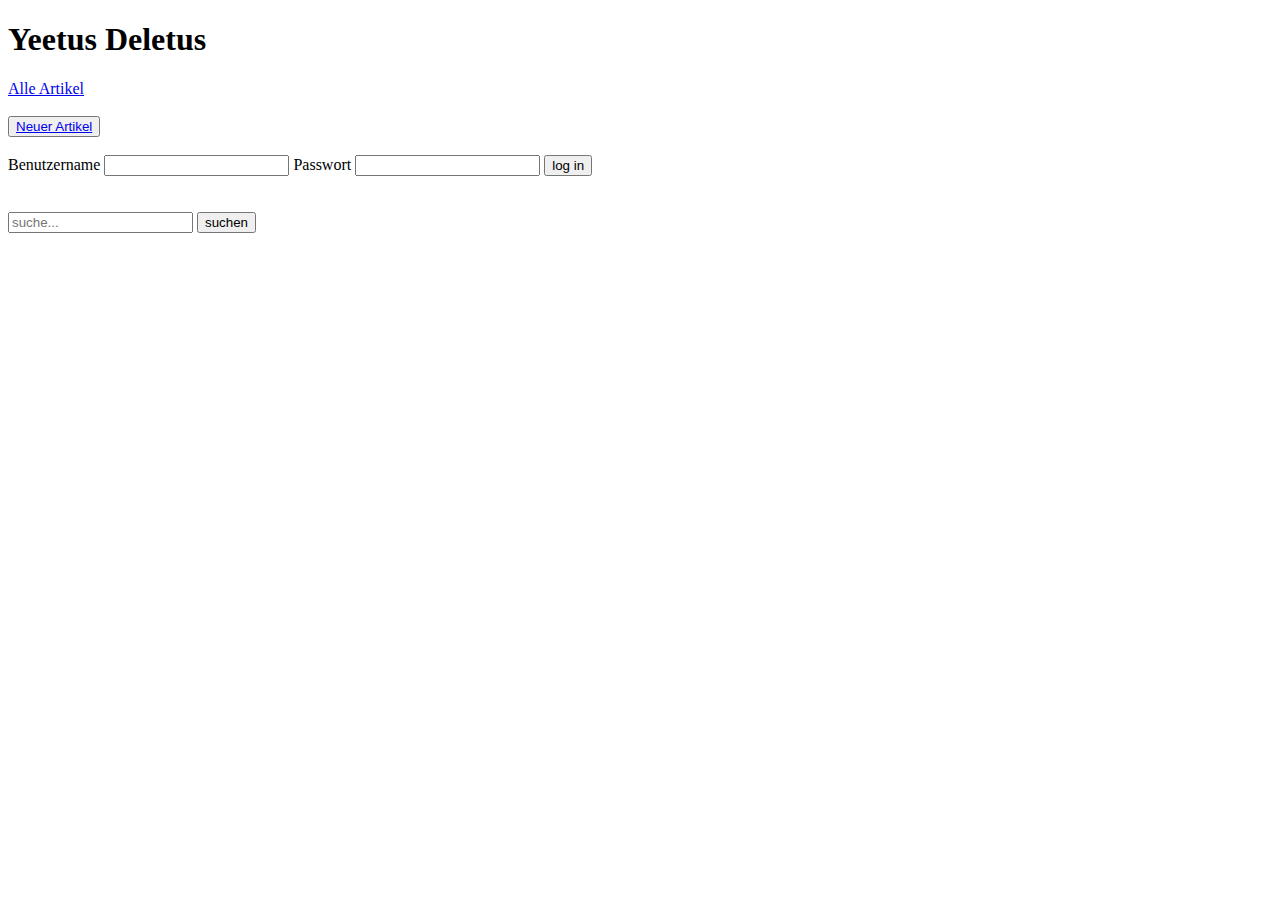
==== index.html @ 459ac169 "tEST" ====
<!DOCTYPE html>
<html lang="en">
<head>
    <meta charset="UTF-8">
    <meta http-equiv="X-UA-Compatible" content="IE=edge">
    <meta name="viewport" content="width=device-width, initial-scale=1.0">
    <title>Document</title>
</head>
<body>
<header>
    <h1>Yeetus Deletus</h1>
</header>
<a href="artikel.html">Alle Artikel</a>
<br><br>
<button> <a href="artikelneu.html"> Neuer Artikel</a></button>
<br><br>
<div class="Seitenleiste">
<form>
    <label for="login">Benutzername</label>
    <input type="text" name="login">
    <label for="passwort">Passwort</label>
    <input type="text" name="passwort">
    <input type="submit" value="log in">  
</form>
<br><br>
<form><input type="search" placeholder="suche..."> <input type="submit" value="suchen"> </form>
</div>
</html>
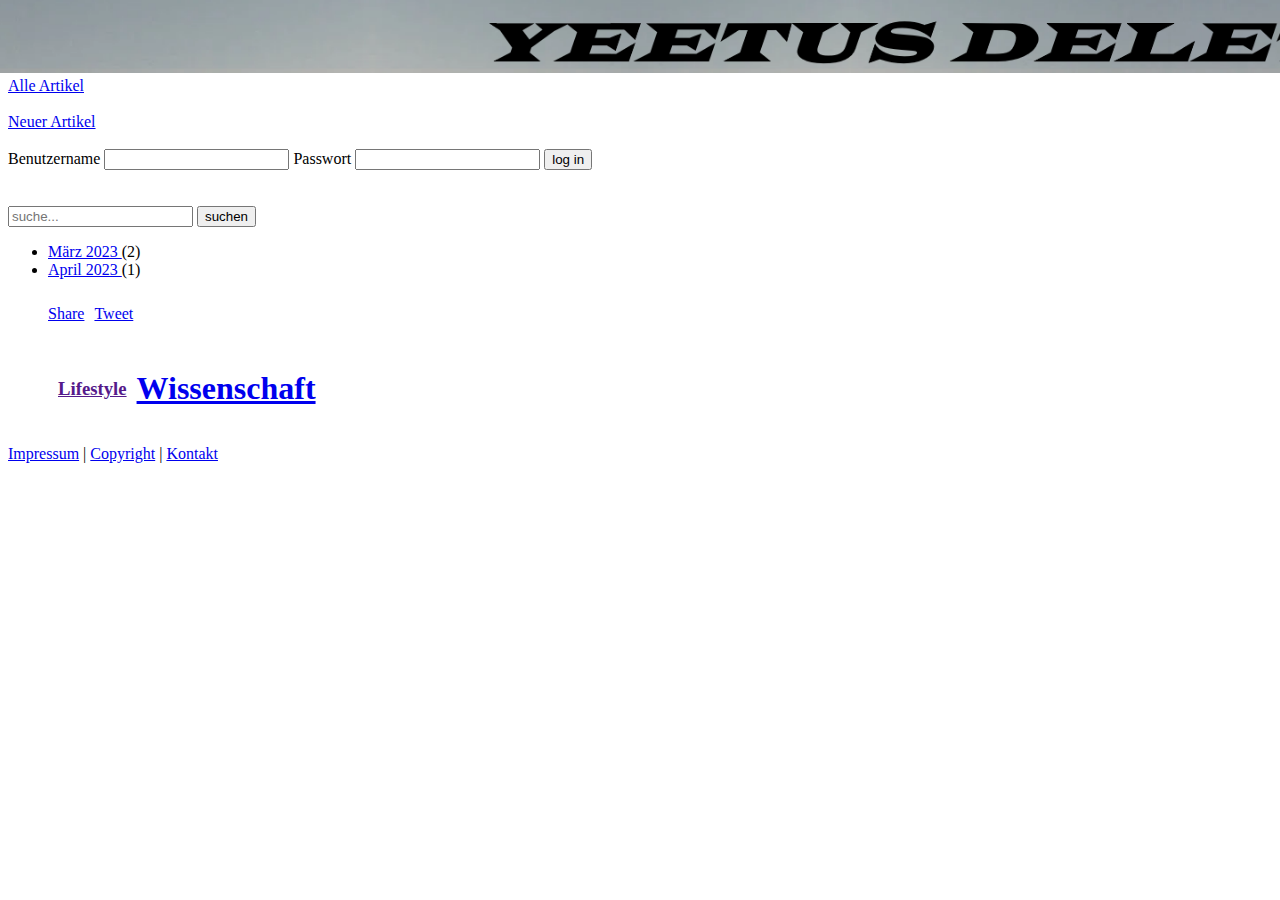
==== commit c43ac836: "Ü1" ====
--- a/index.html
+++ b/index.html
@@ -7,12 +7,15 @@
     <title>Document</title>
 </head>
 <body>
-<header>
-    <h1>Yeetus Deletus</h1>
-</header>
+    <header>
+        <a href="artikel.html"> <img alt="banner" src="medien/banner.png" style="margin-top: -10px; margin-left: -10px;" height="75" width="1900"> </a>
+    </header>
+
+
+
 <a href="artikel.html">Alle Artikel</a>
 <br><br>
-<button> <a href="artikelneu.html"> Neuer Artikel</a></button>
+<a href="artikelneu.html"> Neuer Artikel</a>
 <br><br>
 <div class="Seitenleiste">
 <form>
@@ -23,6 +26,15 @@
     <input type="submit" value="log in">  
 </form>
 <br><br>
-<form><input type="search" placeholder="suche..."> <input type="submit" value="suchen"> </form>
+<form action="suchergebnis.html"><input type="search" placeholder="suche..."> <input type="submit" value="suchen"> </form>
+<ul> <li> <a href="monatsliste.html">März 2023 </a> <span> (2) </span> </li> <li> <a href="monatsliste.html">April 2023 </a> <span> (1)</span> </li> </ul>
+<ul style="display: flex; align-items: center; list-style-type: none;"> <li>
+    <a href="https://www.facebook.com/sharer/sharer.php?u=#url" target="_blank"> 
+    Share
+</a> </li>
+<li style="margin: 10px"> <a href="http://www.twitter.com/share?url=http://www.google.com/"> Tweet </a> </li> </ul>
+<ul style="display: flex; align-items: center; list-style-type: none;"> <li style="margin: 10px;"> <h3> <a href=""> Lifestyle</a></h1></li> <li> <h1> <a href="tagliste.html"> Wissenschaft </a></h1></li></ul>
 </div>
+<a href="impressum.html">Impressum</a> | <a href="copyright.html">Copyright</a> | <a href="kontakt.html">Kontakt</a>
+</body>
 </html> 